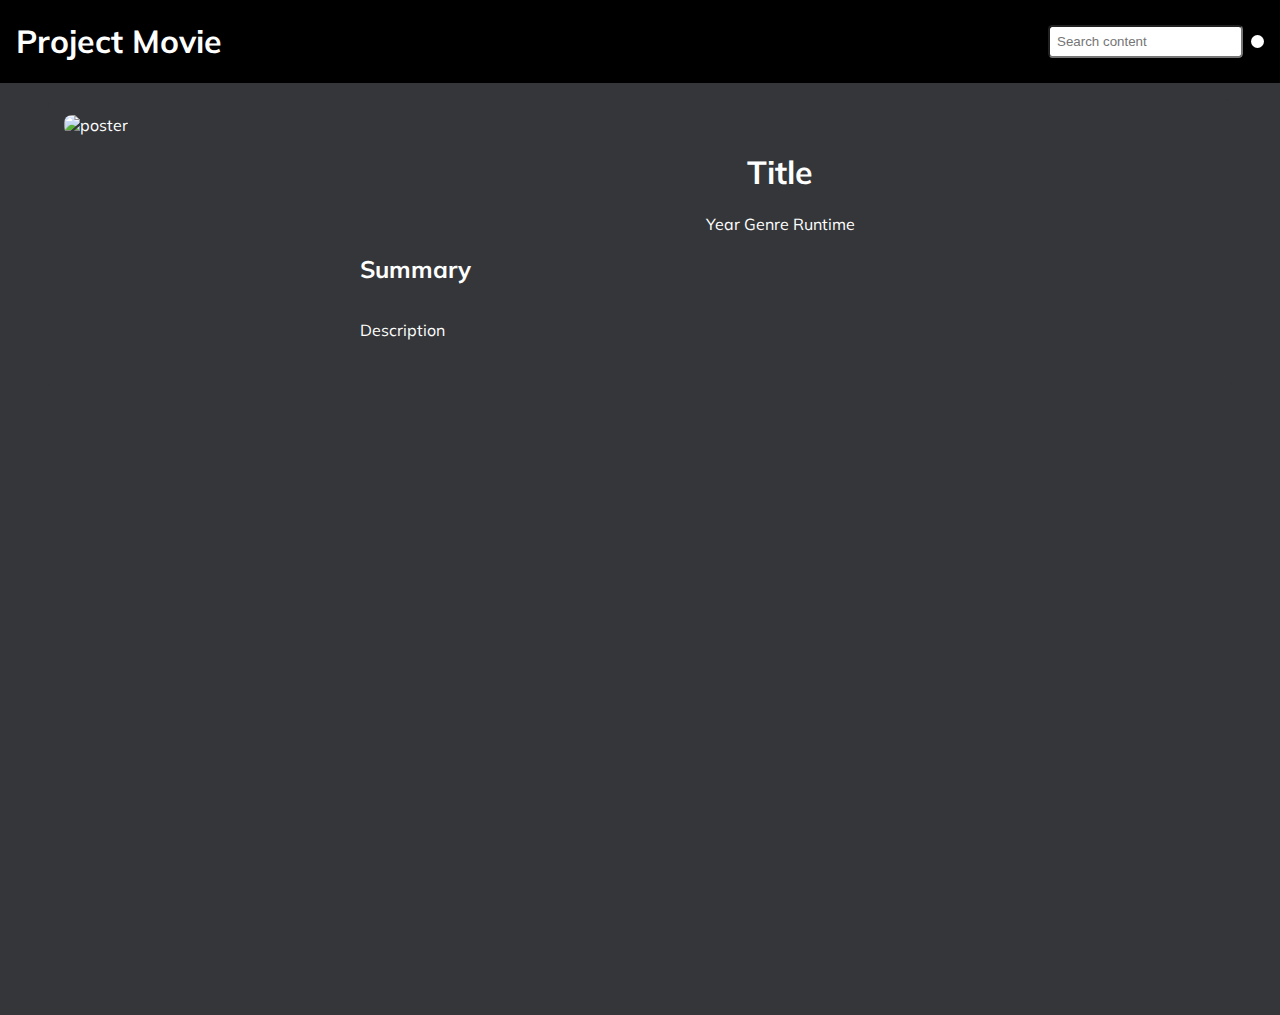
==== content.html @ 21e94f57 "fixed responsiveness" ====
<!DOCTYPE html>
<html lang="en">
  <head>
    <meta charset="UTF-8">
    <meta name="viewport" content="width=device-width, initial-scale=1.0">
    <title>Project Movie</title>
    <link rel="icon" href="images/favicon.png">
    <link rel="stylesheet" href="styles/content.css">
    <link rel="stylesheet" href="styles/general.css">
    <link rel="preconnect" href="https://fonts.googleapis.com">
    <link rel="preconnect" href="https://fonts.gstatic.com" crossorigin>
    <link href="https://fonts.googleapis.com/css2?family=Mulish:wght@300;400;500;700&display=swap" rel="stylesheet">
    <script src="https://kit.fontawesome.com/9ecfa21df9.js" crossorigin="anonymous"></script>
  </head>
  <body>
    <nav id="nav-bar">
      <a href="index.html"><h1>Project Movie</h1></a>
        <div id="search-container">
          <input id="search-input" type="text" placeholder="Search content" autocomplete="off">
          <button id="search-button">
            <i class="fa-solid fa-magnifying-glass" style="color: #35363a;"></i>
          </button>
        </div>
    </nav>
    <main>
      <div id="background-div">
        <section id="content-info-section">
          <div id="content-img-wrapper">
            <img id="poster-img" src="" alt="poster">
          </div>
          <div id="content-text-wrapper">
            <h1 id="content-title">Title</h1>
            <span id="content-info">Year Genre Runtime</span>
            <h2>Summary</h2>
            <p id="content-description">Description</p>
          </div>
        </section>
      </div>
    </main>
    <script src="scripts/content.js" type="module"></script>
    <script src="scripts/config.js" type="module"></script>
  </body>
</html>
---- styles/content.css ----
#content-info-section {
  display: flex;
  justify-content: center;
  align-items: flex-start;
  padding: 1em;
  background-color: var(--background-color);
  width: 90vw;
  height:fit-content;
  border-radius: 0.5em;
}

#background-div {
  height: 100vh;
  display: flex;
  justify-content: center;
  padding: 1em;
}

#content-img-wrapper {
  border-radius: 0.5em;
  flex: 1;
}

#poster-img {
  width: 100%;
  object-fit: cover;
  border-radius: inherit; 
}

#content-text-wrapper {
  display: flex;
  flex: 3;
  flex-direction: column;
  justify-content: center;
  padding: 1em;
}

#content-title {
  text-align: center;
}

#content-info {
  text-align: center;
}
---- styles/general.css ----
:root {
  --background-color: rgb(53,54,58);
}

body {
  background-color: var(--background-color);
  color: white;
  font-family: 'Mulish', sans-serif;
  margin: 0;
  padding: 0;
}

#nav-bar {
  display: flex;
  align-items: center;
  position: sticky;
  top: 0;
  left: 0;
  right: 0;
  background-color: black;
  justify-content: space-between;
  padding-left: 1em;
  padding-right: 1em;
  z-index: 999;
}

#nav-bar a {
  text-decoration: none;
  color: white;
}

#content-heading {
  text-align: center;
}

#category-nav {
  background-color: black;
  padding: 0;
  margin: 0;
  z-index: 999;
}

#category-nav-list {
  display: flex;
  color: white;
  list-style-type: none;
  justify-content: space-between;
  align-items: center;
  padding: 0;
  margin: 0;
}

#category-nav-list li:hover  .category-nav-btn {
  background-color: var(--background-color);
  opacity: 50%;
  cursor: pointer;
}

#category-nav-list li {
  display: flex;
  justify-content: center;
  align-items: center;
  text-align: center;
  width: 100%;
}

.category-nav-btn {
  text-decoration: none;
  color: white;
  background-color: black;
  display: inline-block;
  width: 100%;
  height: 100%;
  padding: 1em;
  border: none;
  font-size: inherit;
  font-family: inherit;
}

#search-container {
  display: flex;
  align-items: center;
  justify-content: space-between;
  column-gap: 0.5em;
}

#search-input {
  border-radius: 0.5vmin;
  padding: 0.5em;
}

#search-button {
  background-color: white;
  border-radius: 50%;
  padding: 0.5em;
  border: none;
  transition: opacity 0.3s;
}

#search-button:hover {
  cursor: pointer;  
  opacity: 75%;
}

#btn-container {
  display: flex;
  justify-content: center;
  margin: 1em;
}

#load-more-btn {
  border: 1px solid white;
  border-radius: 15px;
  padding-left: 0.75em;
  padding-right: 0.75em;
  padding-top: 0.5em;
  padding-bottom: 0.5em;
  transition: opacity 0.25s;
}

#load-more-btn:hover {
  cursor: pointer;
  opacity: 50%;
}

.skeleton {
  animation: skeleton-loading 1s linear infinite alternate;
}

@keyframes skeleton-loading {
  0% {
    background-color: hsl(0, 0%, 13%)
  }
  100% {
    background-color: hsl(0, 0%, 29%);
  }
}
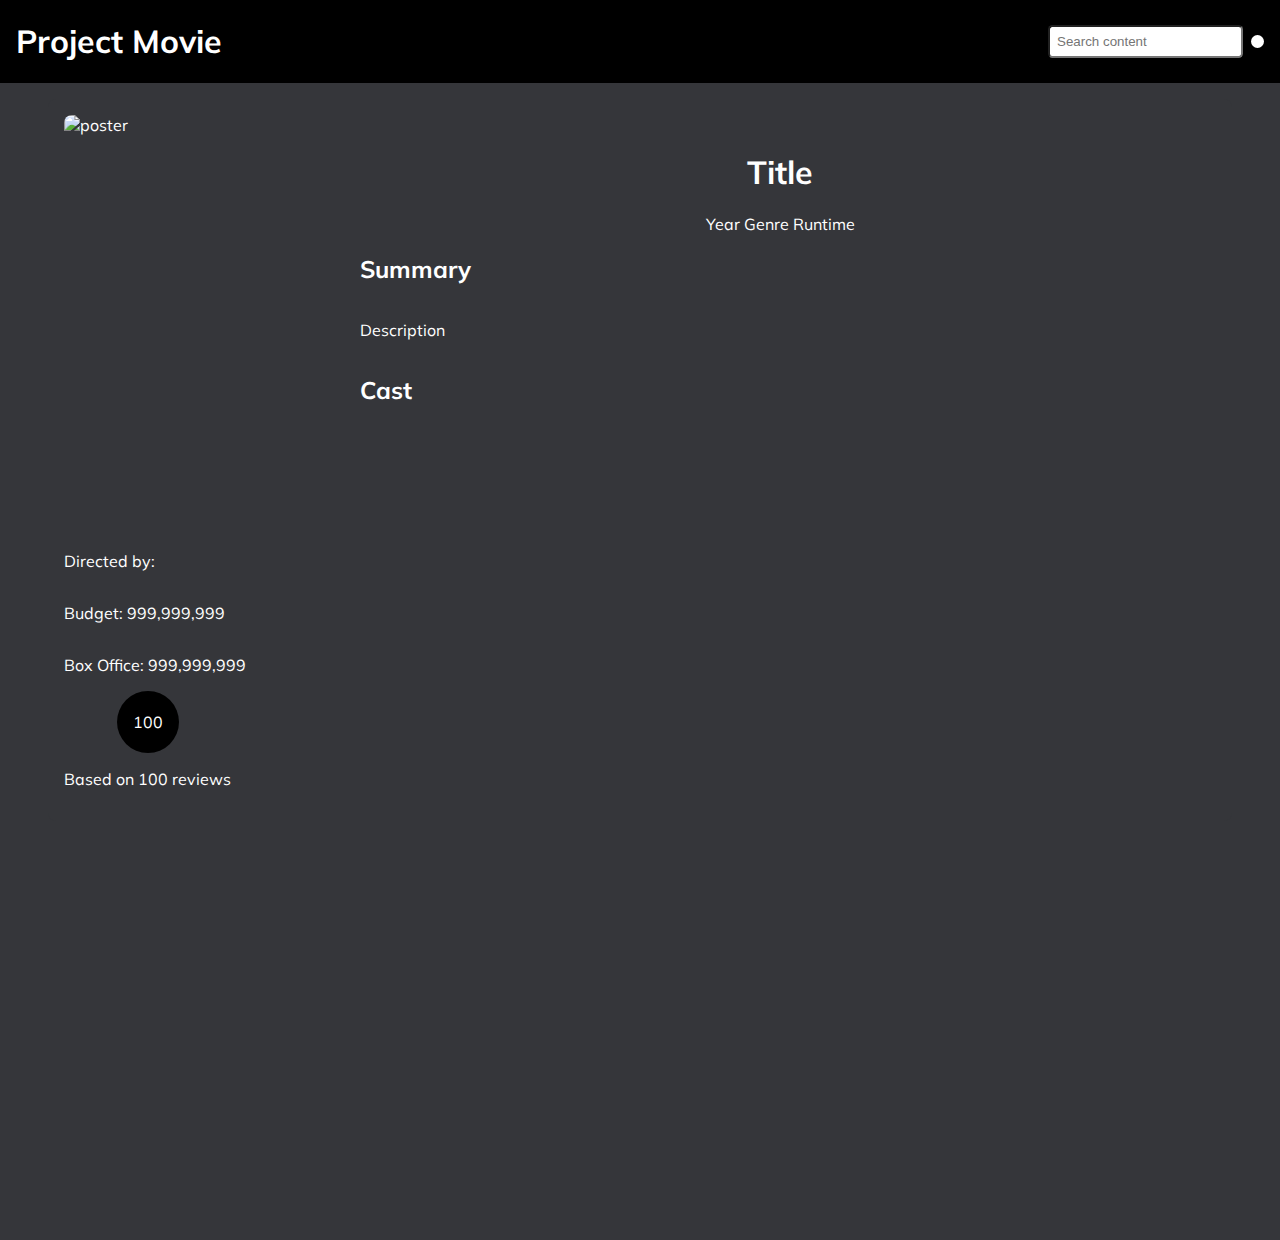
==== commit 26d164b9: "improved content page" ====
--- a/content.html
+++ b/content.html
@@ -25,14 +25,26 @@
     <main>
       <div id="background-div">
         <section id="content-info-section">
-          <div id="content-img-wrapper">
+          <div id="content-meta-wrapper">
             <img id="poster-img" src="" alt="poster">
+            <p>Directed by: <span id="director-span"></span></p>
+            <p id="budget-paragraph">Budget: <span id="budget-span">999,999,999</span></p>
+            <p id="box-office-paragraph">Box Office: <span id="box-office-span">999,999,999</span></p>
+            <div id="rating-div">
+              <div id="rating-circle">
+                <span id="rating-span">100</span>
+              </div>
+              <p id="based-on-p">Based on <span id="based-on-span">100</span> reviews</p>
+            </div>
           </div>
           <div id="content-text-wrapper">
             <h1 id="content-title">Title</h1>
             <span id="content-info">Year Genre Runtime</span>
             <h2>Summary</h2>
             <p id="content-description">Description</p>
+            <h2>Cast</h2>
+            <div id="content-cast">
+            </div>
           </div>
         </section>
       </div>
--- a/styles/content.css
+++ b/styles/content.css
@@ -10,21 +10,45 @@
 }
 
 #background-div {
-  height: 100vh;
+  height: 125vh;
   display: flex;
   justify-content: center;
   padding: 1em;
 }
 
-#content-img-wrapper {
+#content-meta-wrapper {
   border-radius: 0.5em;
   flex: 1;
+  display: flex;
+  flex-direction: column;
+  align-items: flex-start;
+  justify-content: space-between;
+}
+
+#rating-circle {
+  border-radius: 50%;
+  aspect-ratio: 1 / 1;
+  display: flex;
+  padding: 1em;
+  text-align: center;
+  justify-content: center;
+  align-items: center;
+  background-color: black;
+  margin: 0 auto;
+}
+
+#rating-div {
+  display: flex;
+  align-items: center;
+  flex-direction: column;
+  text-align: center; 
 }
 
 #poster-img {
   width: 100%;
   object-fit: cover;
   border-radius: inherit; 
+  aspect-ratio: 2 / 3;
 }
 
 #content-text-wrapper {
@@ -33,6 +57,7 @@
   flex-direction: column;
   justify-content: center;
   padding: 1em;
+  overflow:auto;
 }
 
 #content-title {
@@ -42,3 +67,26 @@
 #content-info {
   text-align: center;
 }
+
+#content-cast {
+  display: flex;
+  gap: 1em;
+  justify-content: space-between;
+  overflow: auto;
+}
+
+.actor {
+  display: flex;
+  flex-direction: column;
+  white-space: nowrap;
+}
+
+.actor-image {
+  min-width: 100%;
+  height: 15.625rem;
+  aspect-ratio: 1;
+  border-radius: 0.5em;
+  border: 1px solid white;
+  object-fit: cover;
+  object-position: center;
+}
--- a/styles/general.css
+++ b/styles/general.css
@@ -109,7 +109,7 @@
 }
 
 #load-more-btn {
-  border: 1px solid white;
+  border: none;
   border-radius: 15px;
   padding-left: 0.75em;
   padding-right: 0.75em;
@@ -124,14 +124,14 @@
 }
 
 .skeleton {
-  animation: skeleton-loading 1s linear infinite alternate;
+  animation: skeleton-loading 0.75s linear infinite alternate;
 }
 
 @keyframes skeleton-loading {
   0% {
-    background-color: hsl(0, 0%, 13%)
+    background-color: hsl(0, 0%, 26%)
   }
   100% {
-    background-color: hsl(0, 0%, 29%);
+    background-color: hsl(0, 0%, 15%);
   }
 }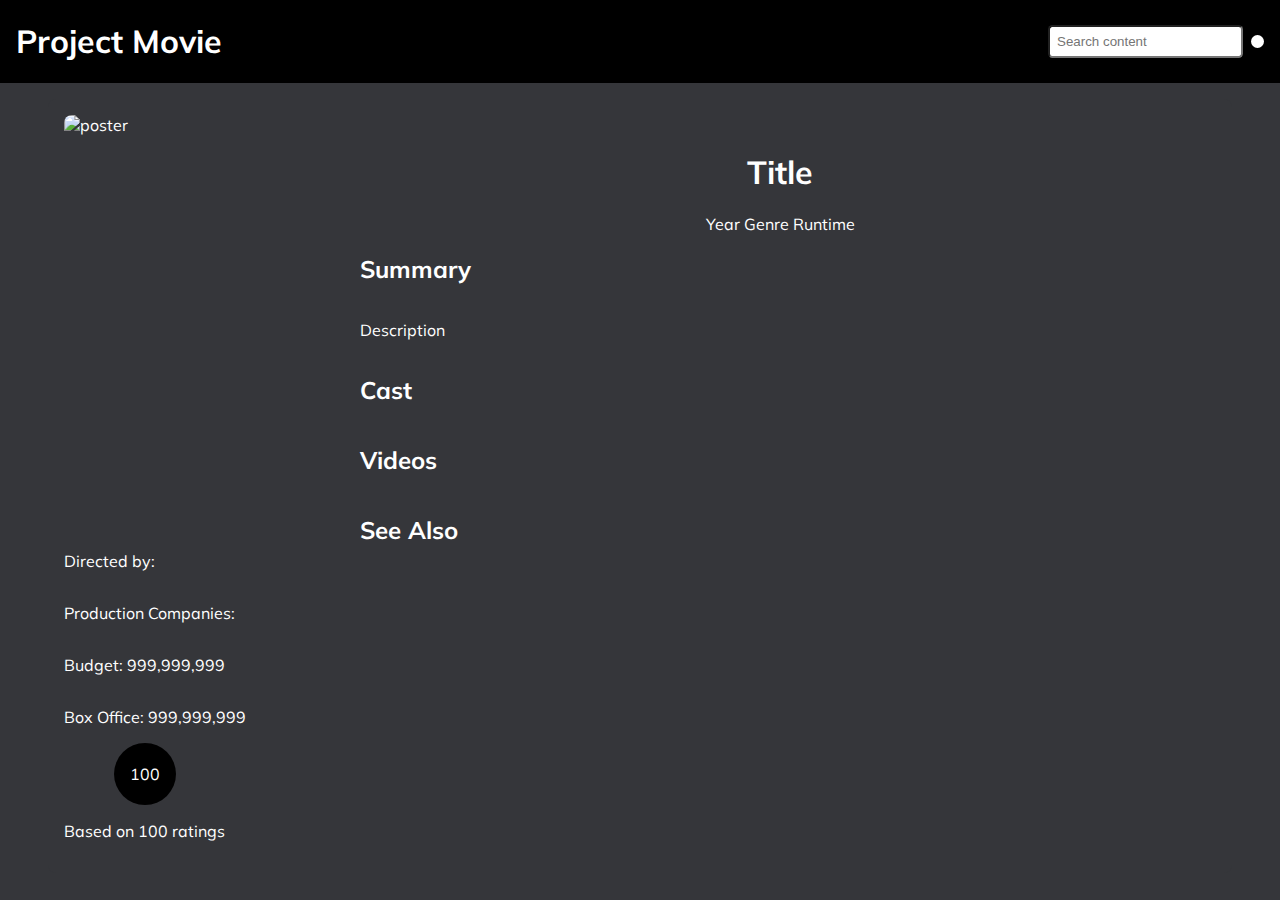
==== commit 7dfd8309: "expanded content page" ====
--- a/content.html
+++ b/content.html
@@ -28,13 +28,14 @@
           <div id="content-meta-wrapper">
             <img id="poster-img" src="" alt="poster">
             <p>Directed by: <span id="director-span"></span></p>
+            <p>Production Companies: <span id="producer-span"></span></p>
             <p id="budget-paragraph">Budget: <span id="budget-span">999,999,999</span></p>
             <p id="box-office-paragraph">Box Office: <span id="box-office-span">999,999,999</span></p>
             <div id="rating-div">
               <div id="rating-circle">
                 <span id="rating-span">100</span>
               </div>
-              <p id="based-on-p">Based on <span id="based-on-span">100</span> reviews</p>
+              <p id="based-on-p">Based on <span id="based-on-span">100</span> ratings</p>
             </div>
           </div>
           <div id="content-text-wrapper">
@@ -45,6 +46,12 @@
             <h2>Cast</h2>
             <div id="content-cast">
             </div>
+            <h2>Videos</h2>
+            <div id="videos-container">
+            </div>
+            <h2>See Also</h2>
+            <div id="seealso-container">
+            </div>
           </div>
         </section>
       </div>
--- a/styles/content.css
+++ b/styles/content.css
@@ -10,7 +10,7 @@
 }
 
 #background-div {
-  height: 125vh;
+  height: 100%;
   display: flex;
   justify-content: center;
   padding: 1em;
@@ -76,6 +76,7 @@
 }
 
 .actor {
+  width: 100%;
   display: flex;
   flex-direction: column;
   white-space: nowrap;
@@ -90,3 +91,48 @@
   object-fit: cover;
   object-position: center;
 }
+
+#videos-container {
+  display: flex;
+  gap: 1em;
+  overflow: auto;
+  align-items: center;
+}
+
+#videos-container iframe {
+  width: 100%;
+  height: 100%;
+  border-radius: 0.5em;
+  border: 1px solid white;
+  aspect-ratio: 2;
+}
+
+#seealso-container {
+  display: flex;
+  gap: 1em;
+  overflow: auto;
+  overflow-y: hidden;
+}
+
+#seealso-container div {
+  transition: opacity 0.25s;
+  display: flex;
+  flex-direction: column;
+  width: 100%;
+  white-space: pre-wrap;
+}
+
+#seealso-container div img {
+  min-width: 100%;
+  height: 15.625rem;
+  aspect-ratio: 2 / 3;
+  border-radius: 0.5em;
+  border: 1px solid white;
+  object-fit: cover;
+  object-position: center;
+}
+
+#seealso-container div:hover {
+  opacity: 50%;
+  cursor: pointer;
+}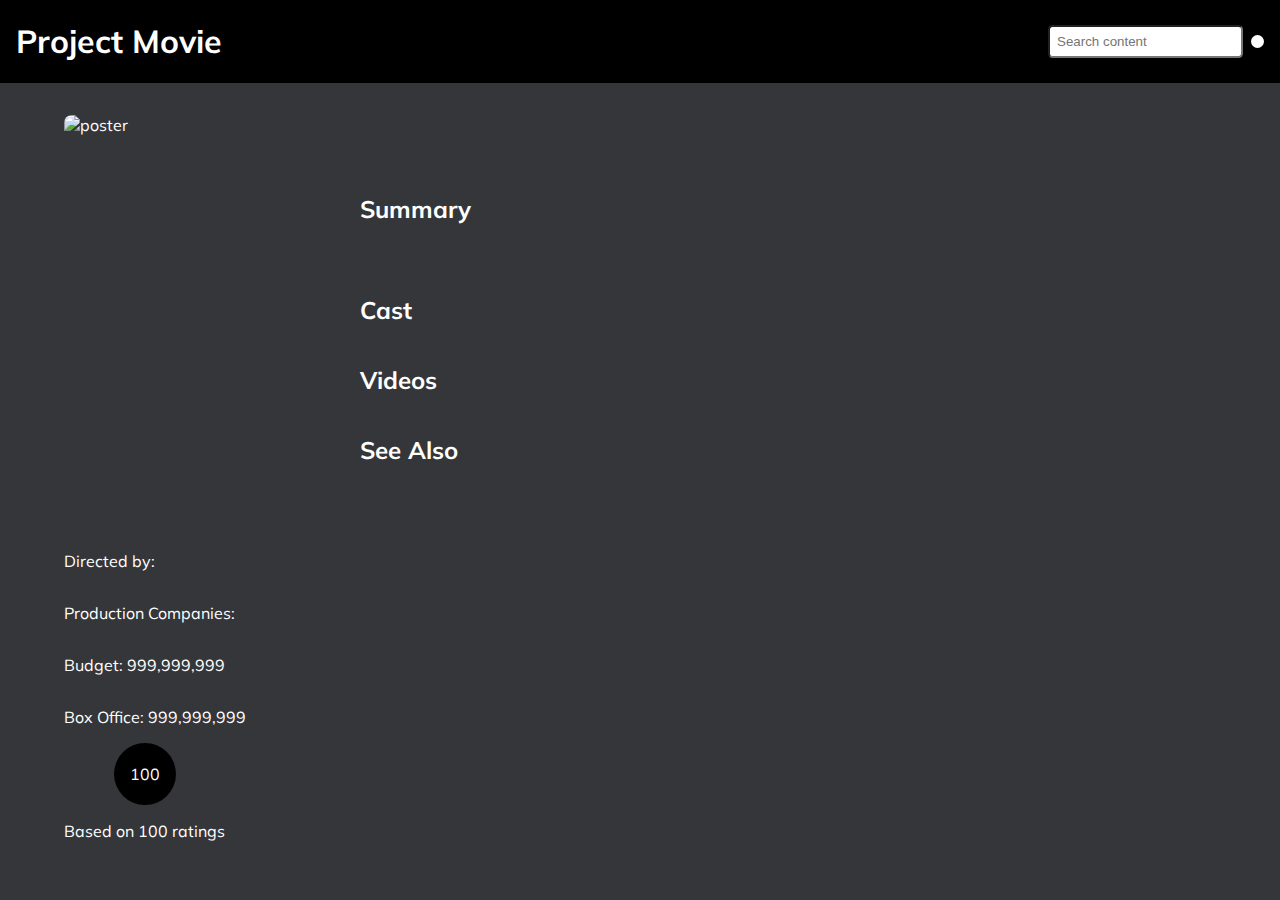
==== commit 124f9bc6: "improved content page" ====
--- a/content.html
+++ b/content.html
@@ -39,10 +39,10 @@
             </div>
           </div>
           <div id="content-text-wrapper">
-            <h1 id="content-title">Title</h1>
-            <span id="content-info">Year Genre Runtime</span>
+            <h1 id="content-title"></h1>
+            <span id="content-info"></span>
             <h2>Summary</h2>
-            <p id="content-description">Description</p>
+            <p id="content-description"></p>
             <h2>Cast</h2>
             <div id="content-cast">
             </div>
--- a/styles/content.css
+++ b/styles/content.css
@@ -10,7 +10,7 @@
 }
 
 #background-div {
-  height: 100%;
+  height: max(100%, 100vh);
   display: flex;
   justify-content: center;
   padding: 1em;
@@ -57,8 +57,14 @@
   flex-direction: column;
   justify-content: center;
   padding: 1em;
-  overflow:auto;
+  overflow: auto;
 }
+
+#content-info {
+  word-wrap: break-word;
+}
+
+
 
 #content-title {
   text-align: center;
@@ -79,7 +85,6 @@
   width: 100%;
   display: flex;
   flex-direction: column;
-  white-space: nowrap;
 }
 
 .actor-image {
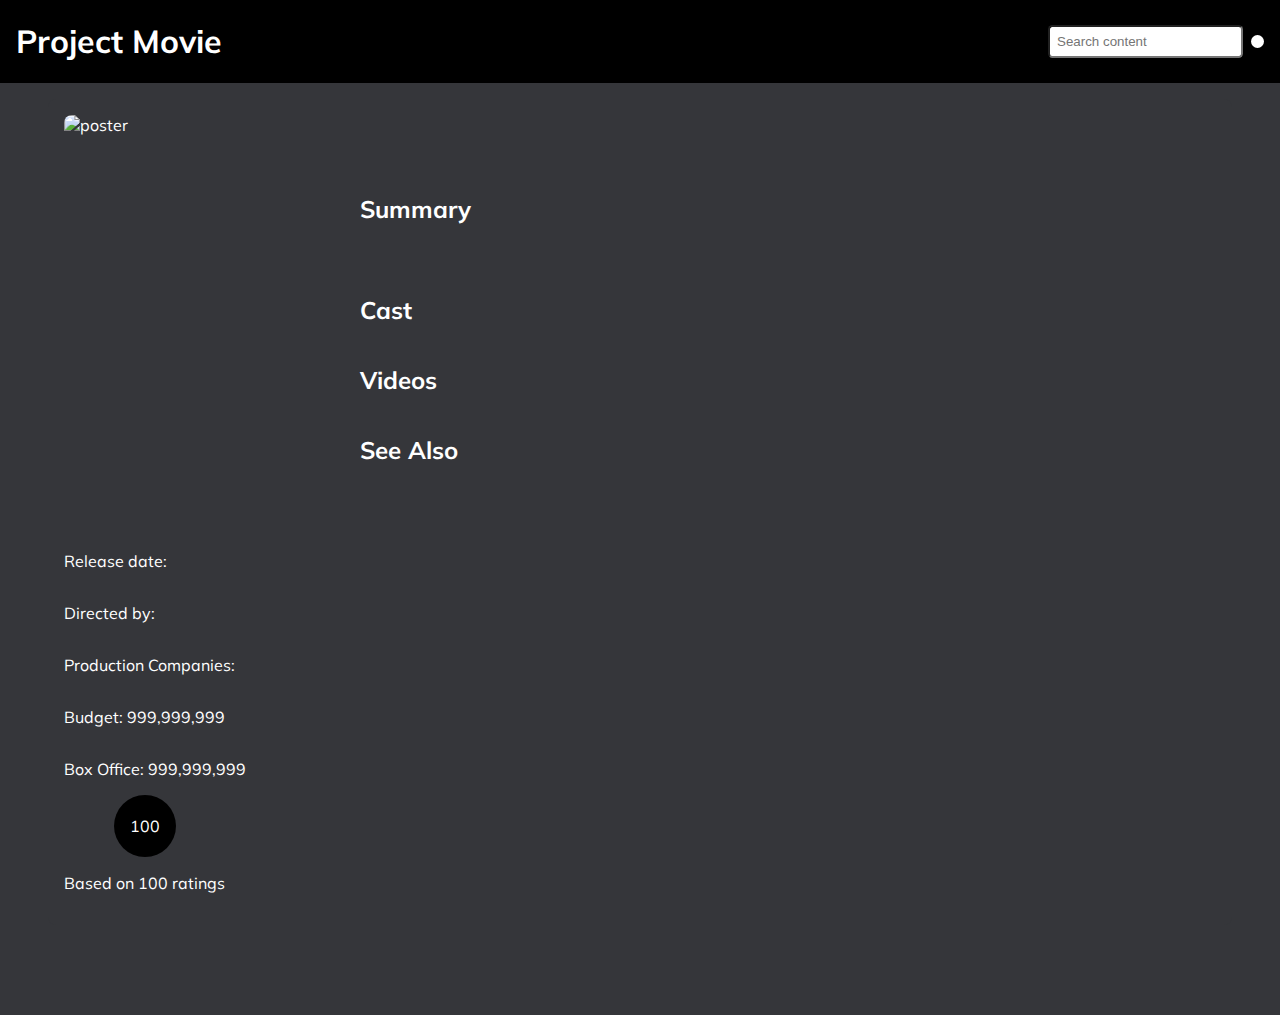
==== commit 86a7d894: "added release date to content page" ====
--- a/content.html
+++ b/content.html
@@ -27,6 +27,7 @@
         <section id="content-info-section">
           <div id="content-meta-wrapper">
             <img id="poster-img" src="" alt="poster">
+            <p>Release date: <span id="release-date-span"></span></p>
             <p>Directed by: <span id="director-span"></span></p>
             <p>Production Companies: <span id="producer-span"></span></p>
             <p id="budget-paragraph">Budget: <span id="budget-span">999,999,999</span></p>
--- a/styles/content.css
+++ b/styles/content.css
@@ -10,7 +10,8 @@
 }
 
 #background-div {
-  height: max(100%, 100vh);
+  height: 100%;
+  min-height: 100vh;
   display: flex;
   justify-content: center;
   padding: 1em;
@@ -77,12 +78,10 @@
 #content-cast {
   display: flex;
   gap: 1em;
-  justify-content: space-between;
   overflow: auto;
 }
 
 .actor {
-  width: 100%;
   display: flex;
   flex-direction: column;
 }
@@ -105,7 +104,7 @@
 }
 
 #videos-container iframe {
-  width: 100%;
+  flex: 1;
   height: 100%;
   border-radius: 0.5em;
   border: 1px solid white;
@@ -123,7 +122,6 @@
   transition: opacity 0.25s;
   display: flex;
   flex-direction: column;
-  width: 100%;
   white-space: pre-wrap;
 }
 
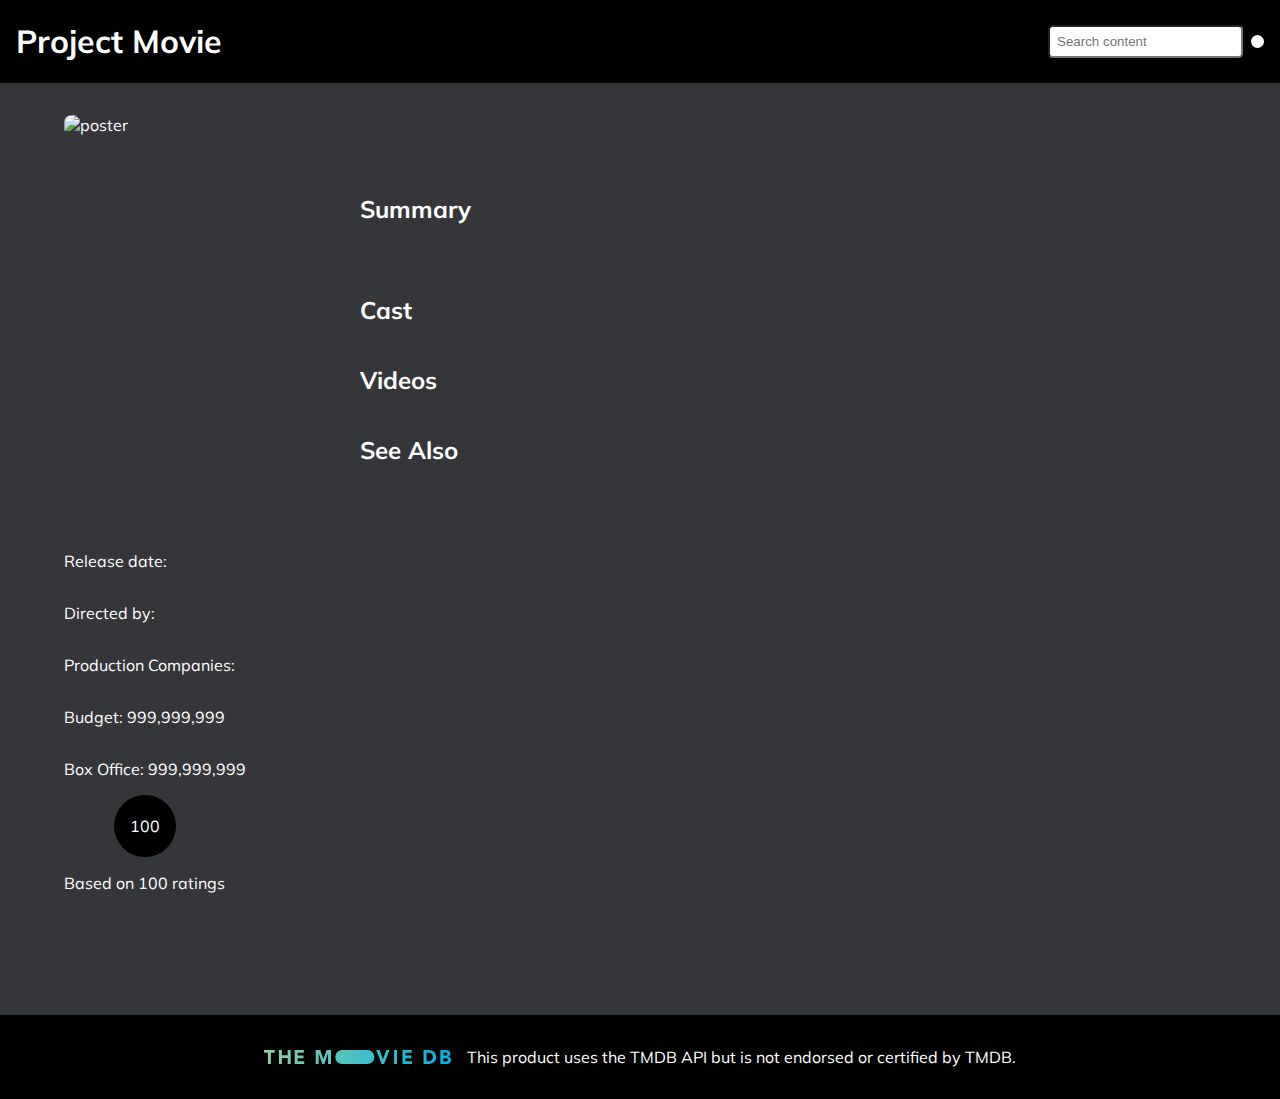
==== commit be0da7e4: "revamped home page" ====
--- a/content.html
+++ b/content.html
@@ -57,6 +57,10 @@
         </section>
       </div>
     </main>
+    <footer>
+      <img src="images/themoviedblogo.svg">
+      <p>This product uses the TMDB API but is not endorsed or certified by TMDB.</p>
+    </footer>
     <script src="scripts/content.js" type="module"></script>
     <script src="scripts/config.js" type="module"></script>
   </body>
--- a/styles/general.css
+++ b/styles/general.css
@@ -1,5 +1,9 @@
 :root {
   --background-color: rgb(53,54,58);
+}
+
+html, body {
+  height: 100%;
 }
 
 body {
@@ -8,20 +12,22 @@
   font-family: 'Mulish', sans-serif;
   margin: 0;
   padding: 0;
+  display: flex;
+  flex-direction: column;
 }
 
 #nav-bar {
   display: flex;
   align-items: center;
-  position: sticky;
-  top: 0;
-  left: 0;
-  right: 0;
   background-color: black;
   justify-content: space-between;
   padding-left: 1em;
   padding-right: 1em;
   z-index: 999;
+}
+
+main {
+  flex: 1 0 auto;
 }
 
 #nav-bar a {
@@ -31,50 +37,6 @@
 
 #content-heading {
   text-align: center;
-}
-
-#category-nav {
-  background-color: black;
-  padding: 0;
-  margin: 0;
-  z-index: 999;
-}
-
-#category-nav-list {
-  display: flex;
-  color: white;
-  list-style-type: none;
-  justify-content: space-between;
-  align-items: center;
-  padding: 0;
-  margin: 0;
-}
-
-#category-nav-list li:hover  .category-nav-btn {
-  background-color: var(--background-color);
-  opacity: 50%;
-  cursor: pointer;
-}
-
-#category-nav-list li {
-  display: flex;
-  justify-content: center;
-  align-items: center;
-  text-align: center;
-  width: 100%;
-}
-
-.category-nav-btn {
-  text-decoration: none;
-  color: white;
-  background-color: black;
-  display: inline-block;
-  width: 100%;
-  height: 100%;
-  padding: 1em;
-  border: none;
-  font-size: inherit;
-  font-family: inherit;
 }
 
 #search-container {
@@ -108,30 +70,17 @@
   margin: 1em;
 }
 
-#load-more-btn {
-  border: none;
-  border-radius: 15px;
-  padding-left: 0.75em;
-  padding-right: 0.75em;
-  padding-top: 0.5em;
-  padding-bottom: 0.5em;
-  transition: opacity 0.25s;
+footer {
+  flex-shrink: 0;
+  background-color: black;
+  display: flex;
+  padding: 1em;
+  justify-content: center;
+  gap: 1em;
+  align-items: center;
 }
 
-#load-more-btn:hover {
-  cursor: pointer;
-  opacity: 50%;
-}
-
-.skeleton {
-  animation: skeleton-loading 0.75s linear infinite alternate;
-}
-
-@keyframes skeleton-loading {
-  0% {
-    background-color: hsl(0, 0%, 26%)
-  }
-  100% {
-    background-color: hsl(0, 0%, 15%);
-  }
+footer img {
+  width: 15%;
+  object-fit: cover;
 }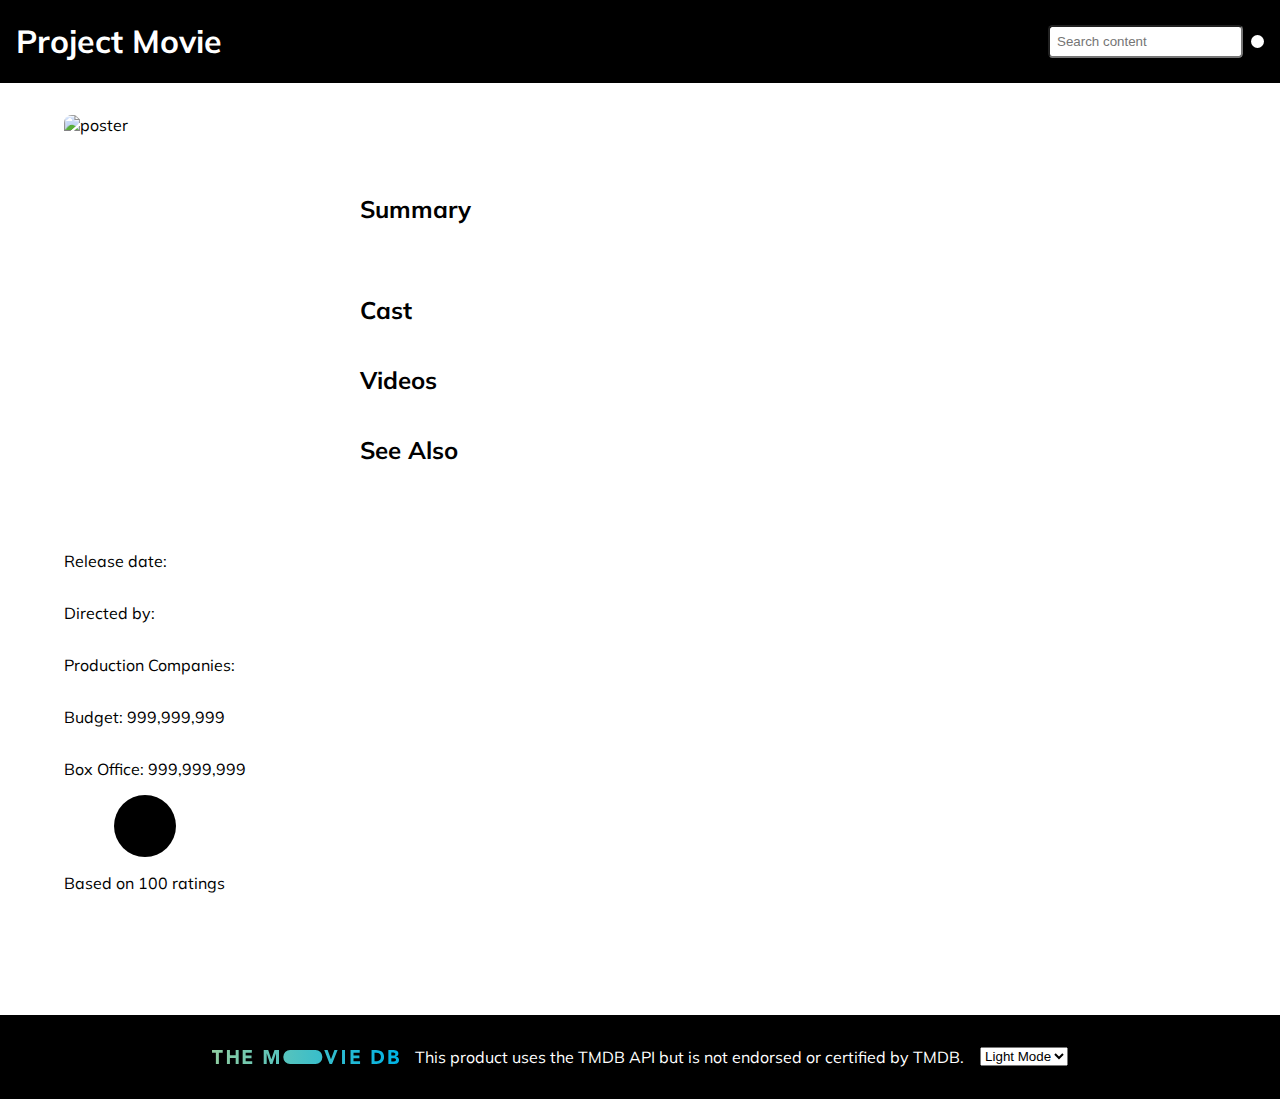
==== commit b9f6303e: "added option to select theme" ====
--- a/content.html
+++ b/content.html
@@ -60,6 +60,10 @@
     <footer>
       <img src="images/themoviedblogo.svg">
       <p>This product uses the TMDB API but is not endorsed or certified by TMDB.</p>
+      <select name="select-theme" id="select-theme">
+        <option value='{"background":"rgb(255, 255, 255)","color":"rgb(0, 0, 0)","border":"rgb(0, 0, 0)"}'>Light Mode</option>
+        <option value='{"background":"rgb(53, 54, 58)","color":"rgb(255, 255, 255)","border":"rgb(255, 255, 255)"}'>Dark Mode</option>
+      </select>
     </footer>
     <script src="scripts/content.js" type="module"></script>
     <script src="scripts/config.js" type="module"></script>
--- a/styles/content.css
+++ b/styles/content.css
@@ -65,8 +65,6 @@
   word-wrap: break-word;
 }
 
-
-
 #content-title {
   text-align: center;
 }
@@ -91,7 +89,7 @@
   height: 15.625rem;
   aspect-ratio: 1;
   border-radius: 0.5em;
-  border: 1px solid white;
+  border: 1px solid var(--border-color);
   object-fit: cover;
   object-position: center;
 }
@@ -107,7 +105,7 @@
   flex: 1;
   height: 100%;
   border-radius: 0.5em;
-  border: 1px solid white;
+  border: 1px solid var(--border-color);
   aspect-ratio: 2;
 }
 
@@ -130,7 +128,7 @@
   height: 15.625rem;
   aspect-ratio: 2 / 3;
   border-radius: 0.5em;
-  border: 1px solid white;
+  border: 1px solid var(--border-color);
   object-fit: cover;
   object-position: center;
 }
--- a/styles/general.css
+++ b/styles/general.css
@@ -1,5 +1,7 @@
 :root {
   --background-color: rgb(53,54,58);
+  --font-color: rgb(255, 255, 255);
+  --border-color: rgb(255, 255, 255);
 }
 
 html, body {
@@ -28,6 +30,7 @@
 
 main {
   flex: 1 0 auto;
+  color: var(--font-color);
 }
 
 #nav-bar a {
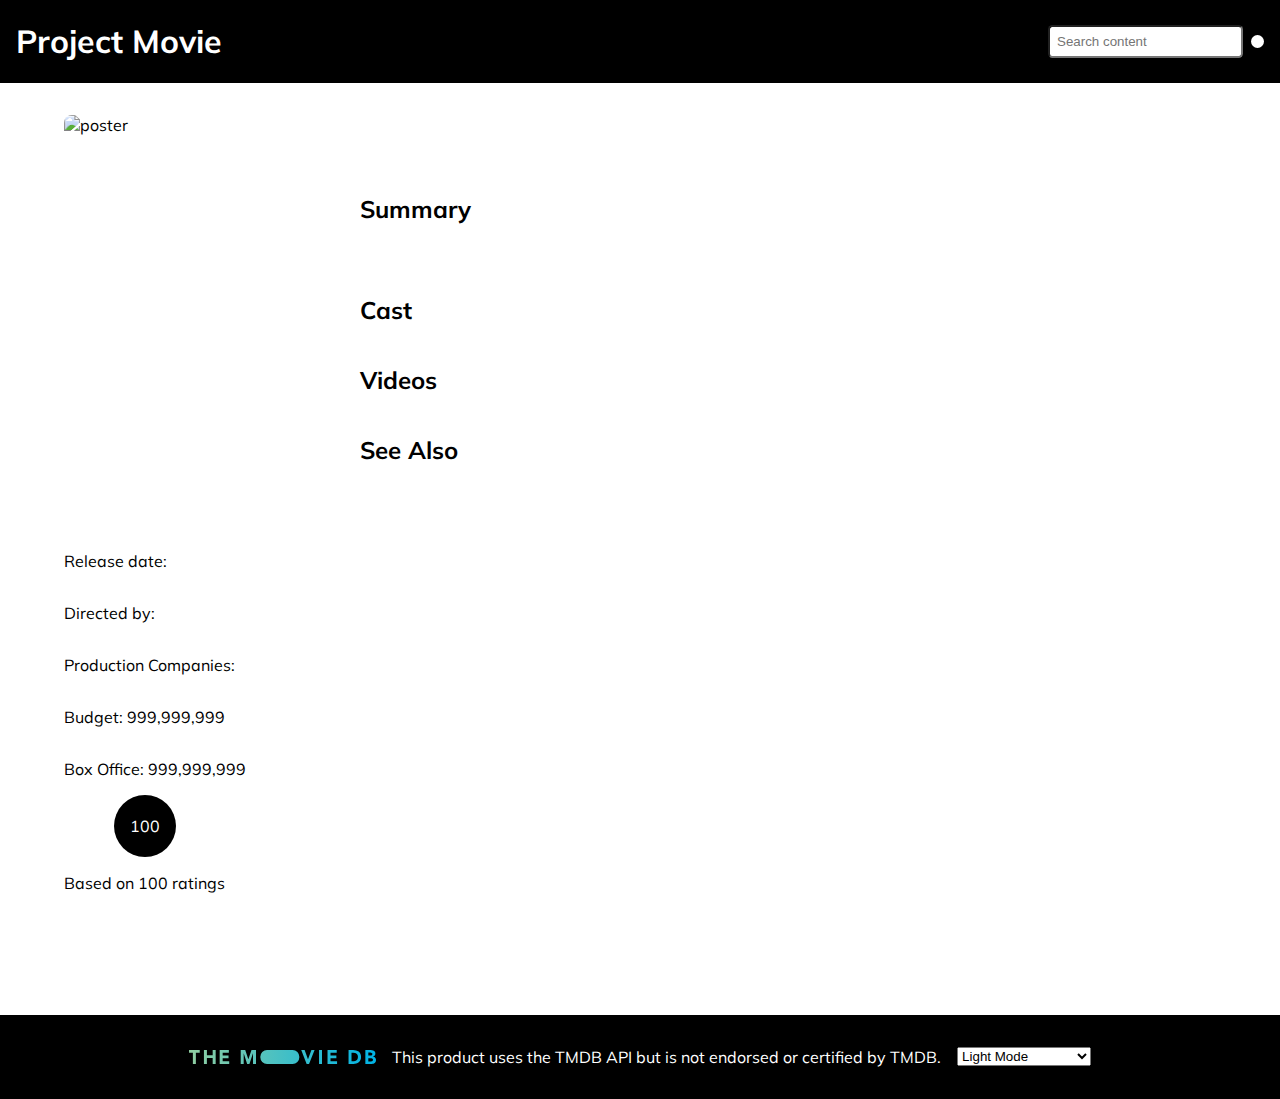
==== commit 58ba8f37: "added more themes" ====
--- a/content.html
+++ b/content.html
@@ -62,7 +62,9 @@
       <p>This product uses the TMDB API but is not endorsed or certified by TMDB.</p>
       <select name="select-theme" id="select-theme">
         <option value='{"background":"rgb(255, 255, 255)","color":"rgb(0, 0, 0)","border":"rgb(0, 0, 0)"}'>Light Mode</option>
-        <option value='{"background":"rgb(53, 54, 58)","color":"rgb(255, 255, 255)","border":"rgb(255, 255, 255)"}'>Dark Mode</option>
+        <option value='{"background":"rgb(53, 54, 58)","color":"rgb(255, 255, 255)","border":"rgb(255, 255, 255)"}'>Google Dark Mode</option>
+        <option value='{"background":"rgb(26,26,27)","color":"rgb(255, 255, 255)","border":"rgb(255, 255, 255)"}'>Reddit Dark Mode</option>
+        <option value='{"background":"rgb(45, 67, 86)","color":"rgb(255, 255, 255)","border":"rgb(255, 255, 255)"}'>Blue Dark Mode</option>
       </select>
     </footer>
     <script src="scripts/content.js" type="module"></script>
--- a/styles/content.css
+++ b/styles/content.css
@@ -43,6 +43,10 @@
   align-items: center;
   flex-direction: column;
   text-align: center; 
+}
+
+#rating-span {
+  color: rgb(255, 255, 255);
 }
 
 #poster-img {
